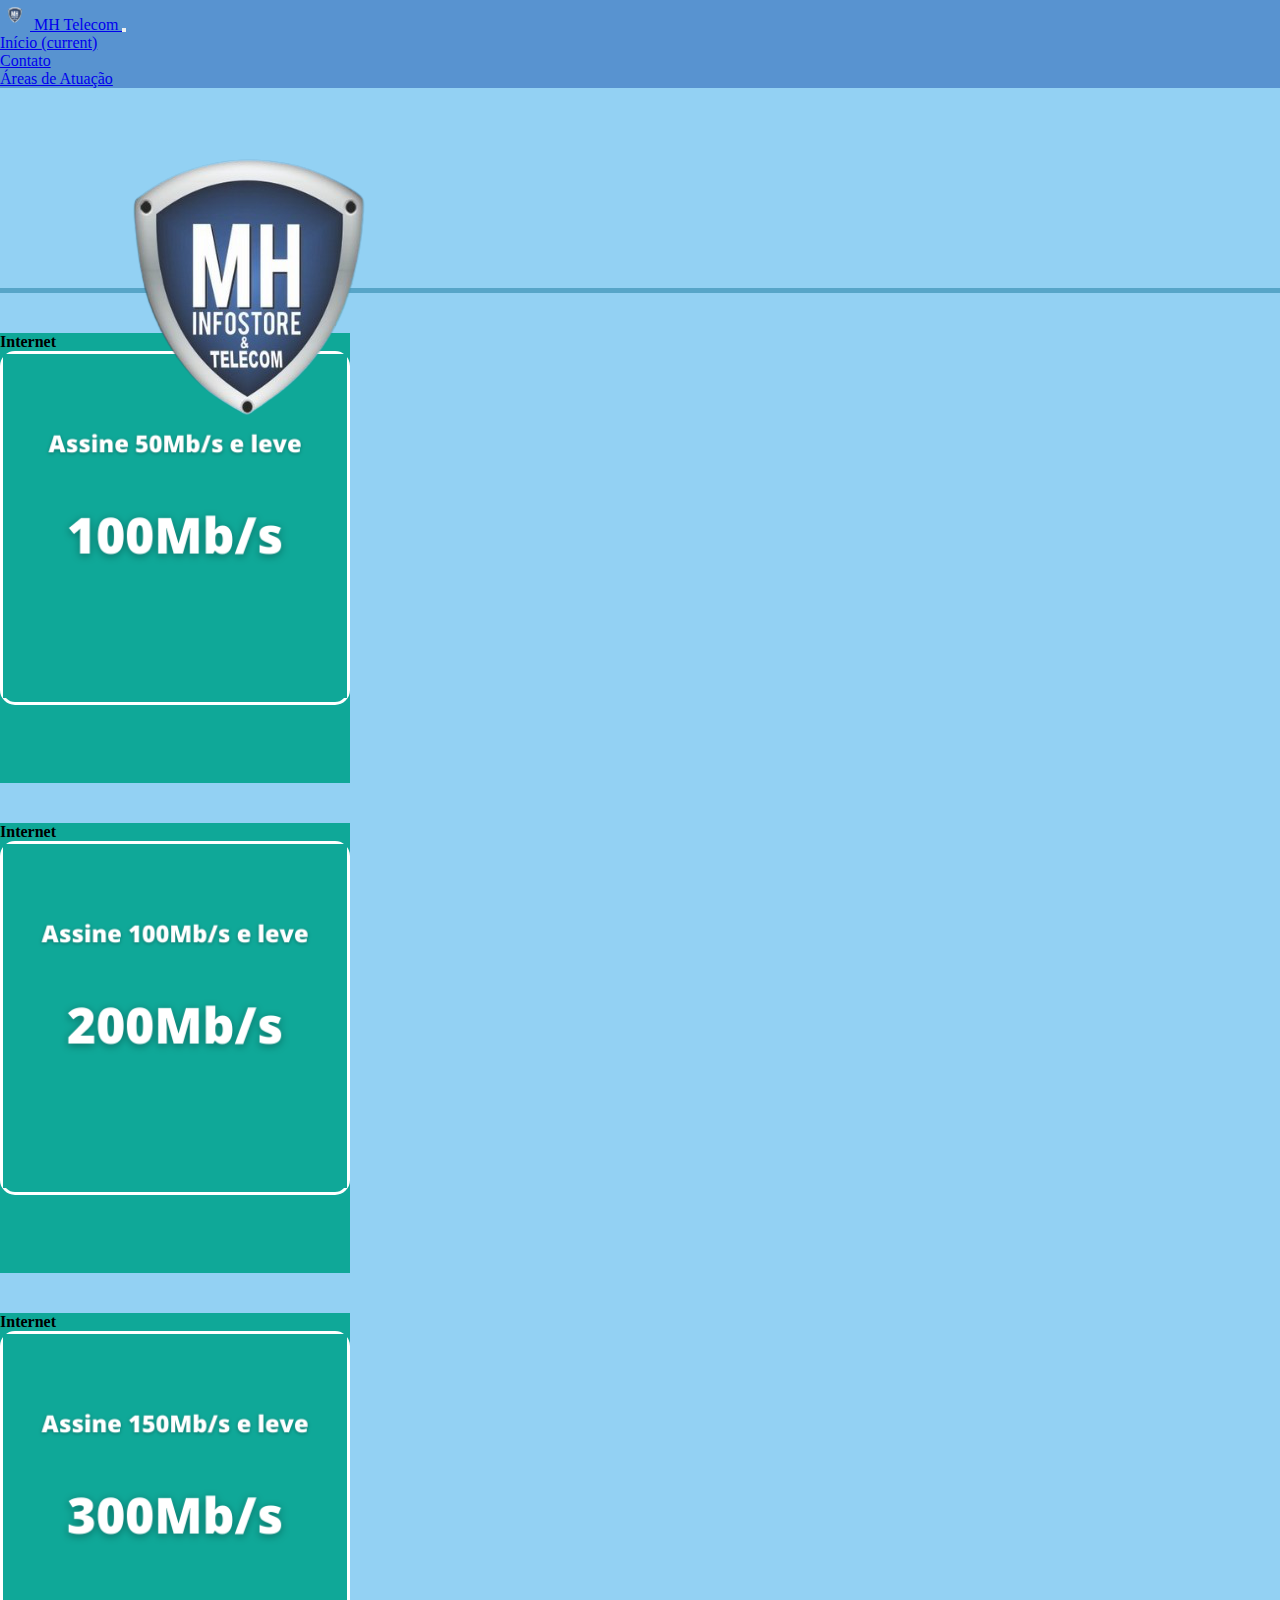
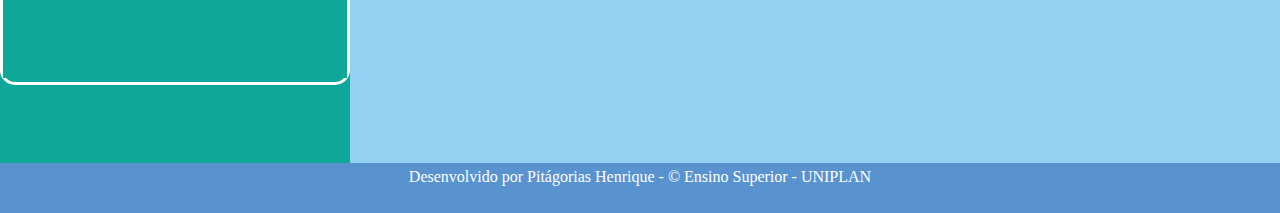
==== index.html @ 7542fa60 "jaja" ====
<!DOCTYPE html>
<html lang="pt-br">
  <head>
    <!-- Meta tags Obrigatórias -->
    <meta charset="utf-8">
    <meta name="viewport" content="width=device-width, initial-scale=1, shrink-to-fit=no">

    <!-- Bootstrap CSS -->
    <link rel="stylesheet" href="https://stackpath.bootstrapcdn.com/bootstrap/4.1.3/css/bootstrap.min.css" integrity="sha384-MCw98/SFnGE8fJT3GXwEOngsV7Zt27NXFoaoApmYm81iuXoPkFOJwJ8ERdknLPMO" crossorigin="anonymous">
    <link rel="stylesheet" href="style.css">
    <link rel="shortcut icon" href="lanhouse.png.png"/>
    <title>Lan House | MH Telecom</title>
  </head>
  <body>
      <header>
        <nav class="navbar navbar-expand-lg navbar-dark shadow-lg p-3 mb-5 bg-azul-empresa rounded">
            <a class="navbar-brand" href="index.html">
                <img src="lanhouse.png.png" width="30" height="30" class="d-inline-block align-top" alt="Logo">
                MH Telecom
            </a>
            <button class="navbar-toggler" type="button" data-toggle="collapse" data-target="#navbarNavDropdown" aria-controls="navbarNavDropdown" aria-expanded="false" aria-label="Toggle navigation">
              <span class="navbar-toggler-icon"></span>
            </button>
            <div class="collapse navbar-collapse" id="navbarNavDropdown">
              <ul class="navbar-nav">
                <li class="nav-item">
                  <a class="nav-link active" href="index.html">Início <span class="sr-only">(current)</span></a>
                </li>
                <li class="nav-item">
                  <a class="nav-link" href="contato.html">Contato</a>
                </li>
                <li class="nav-item">
                  <a class="nav-link" href="areas.html">Áreas de Atuação</a>
                </li>
              </ul>
            </div>
          </nav>
      </header>
      <main id="principal">
          <section>
              <div class="container d-flex align-content-center justify-content-center">
                  <div class="row">
                      <div class="card card-imagem">
                          <img src="lanhouse.png.png" alt="Imagem Empresa">
                      </div>
                  </div>
              </div>
              <div class="divisoria"></div>
              
              <div class="container">
                  <div class="row">
                      <div class="col-lg-4 d-flex align-content-center justify-content-center">
                          <div class="card shadow-lg p-3 mb-5 card-preco rounded">
                              <div class="card-title text-center text-white">
                                  <h4 class="card-text">Internet</h4>
                              </div>
                              <div class="card-body internet-plano">
                                <img src="preco-1.png" alt="Preço Plano">
                            </div>
                          </div>
                      </div>

                      <div class="col-lg-4 d-flex align-content-center justify-content-center">
                        <div class="card shadow-lg p-3 mb-5 card-preco rounded">
                            <div class="card-title text-center text-white">
                                <h4 class="card-text">Internet</h4>
                            </div>
                            <div class="card-body internet-plano">
                                <img src="preco-2.png" alt="Preço Plano">
                            </div>
                        </div>
                    </div>

                    <div class="col-lg-4 d-flex align-content-center justify-content-center">
                        <div class="card shadow-lg p-3 mb-5 card-preco rounded">
                            <div class="card-title text-center text-white">
                                <h4 class="card-text">Internet</h4>
                            </div>
                            <div class="card-body internet-plano">
                                <img src="preco-3.png" alt="Preço Plano">
                            </div>
                        </div>
                    </div>

                  </div>
              </div>
              <footer id="rodape">
                <a href="https://www.uniplandf.edu.br/">Desenvolvido por Pitágorias Henrique -  © Ensino Superior - UNIPLAN</a>
              </footer>
          </section>
      </main>

    <!-- JavaScript (Opcional) -->
    <!-- jQuery primeiro, depois Popper.js, depois Bootstrap JS -->
    <script src="https://code.jquery.com/jquery-3.3.1.slim.min.js" integrity="sha384-q8i/X+965DzO0rT7abK41JStQIAqVgRVzpbzo5smXKp4YfRvH+8abtTE1Pi6jizo" crossorigin="anonymous"></script>
    <script src="https://cdnjs.cloudflare.com/ajax/libs/popper.js/1.14.3/umd/popper.min.js" integrity="sha384-ZMP7rVo3mIykV+2+9J3UJ46jBk0WLaUAdn689aCwoqbBJiSnjAK/l8WvCWPIPm49" crossorigin="anonymous"></script>
    <script src="https://stackpath.bootstrapcdn.com/bootstrap/4.1.3/js/bootstrap.min.js" integrity="sha384-ChfqqxuZUCnJSK3+MXmPNIyE6ZbWh2IMqE241rYiqJxyMiZ6OW/JmZQ5stwEULTy" crossorigin="anonymous"></script>
  </body>
</html>
---- style.css ----
*{
    box-sizing: border-box;
    margin: 0;
    padding: 0;
}

body {
    background-color: rgb(72 177 235 / 59%);
}

.bg-azul-empresa {
    background-color: rgba(88,147,208,1);
}

.bg-verde {
    margin-top: 40px;
    margin-bottom: 80px;
    background-color: #0fa898;
}

.bg-gambiarra {
    background-color: #0fa89900;
}

.card-imagem {
    margin-top: -50px;
    border-radius: 50%;
    background-color: rgba(255, 0, 0, 0);
    border: none;
    width: 250px;
    height: 250px;
    backdrop-filter: drop-shadow(2px 4px 6px rgb(0, 0, 0));
    cursor: pointer;
}

.divisoria {
    width:100%;
    height: 5px;
    background-color: rgb(87 165 200);
}

.card-preco {
    margin-top: 40px;
    width:350px;
    height:450px;
    background-color: #0fa898;
    cursor: pointer;
    transition: all 0.2s;
}

.card-preco:hover {
    margin-top: 10px;
}

#rodape {
    padding: 5px;
    position: relative;
    width: 100%;
    height: 50px;
    bottom: 0;
    background-color: rgba(88,147,208,1);
    display: flex;
    align-content: center;
    justify-content: center;
}

#rodape a {
    text-decoration: none;
    color: #fff;
}

.internet-plano {
    border-radius: 15px;
    border-color: #fff;
    border-style: solid;
}

.internet-plano img {
    width: 100%;
    height: 100%;
    object-fit: cover;
}

.card-areas {
    margin-top: 40px;
    margin-bottom: 15px;
    width: 100%;
    height: 250px;
    background-color: #0fa898;
    transition: all 0.2s;
    cursor: pointer;
    
}

.card-areas:hover {
    transform:scale(0.9);
}

.imagem-area {
    display:flex;
    position: relative;
    align-content: center;
    justify-content: center;
    
}

.imagem-area img {
    width: 100%;
    height: 100%;
    object-fit: cover;
}
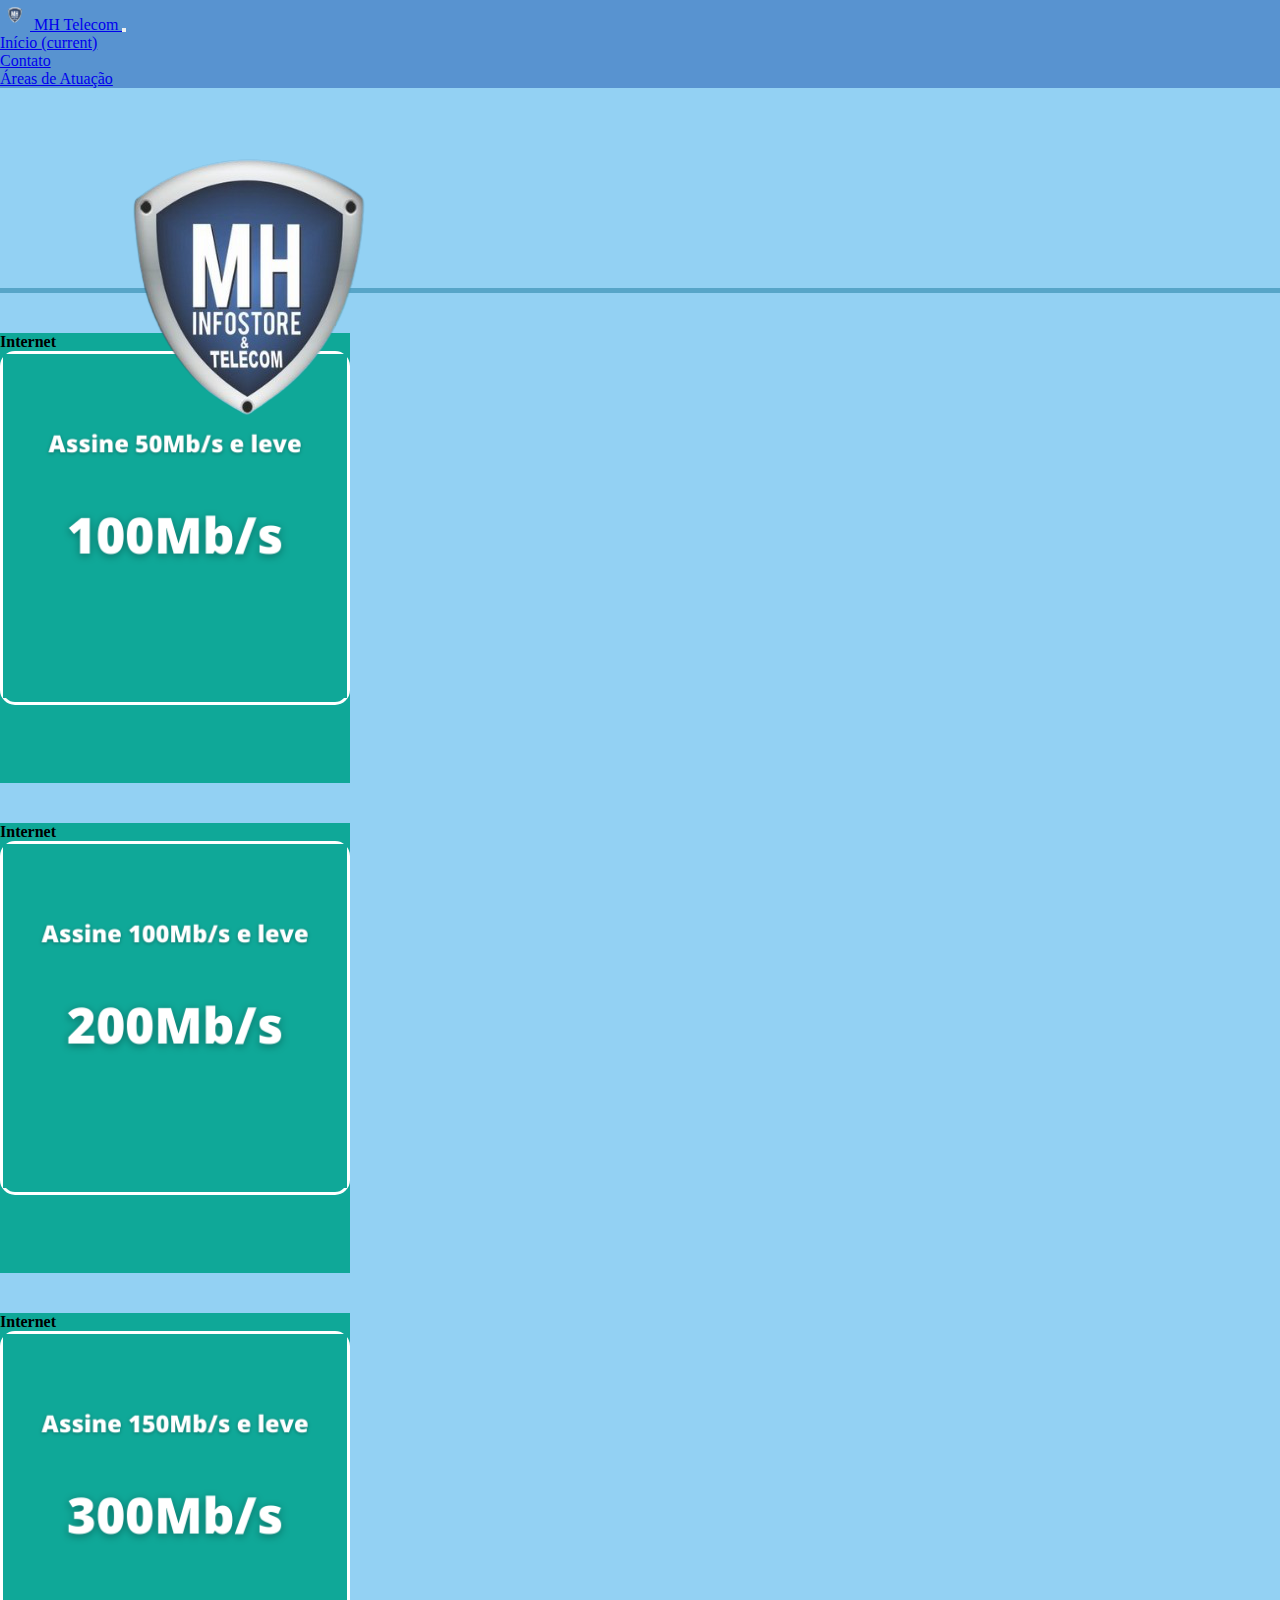
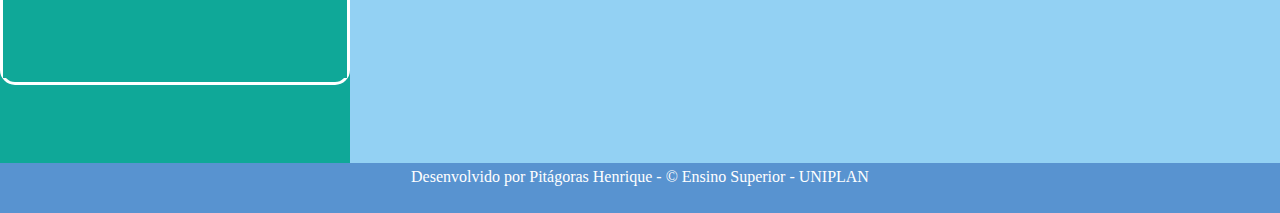
==== commit 42c70af4: "Update index.html" ====
--- a/index.html
+++ b/index.html
@@ -85,7 +85,7 @@
                   </div>
               </div>
               <footer id="rodape">
-                <a href="https://www.uniplandf.edu.br/">Desenvolvido por Pitágorias Henrique -  © Ensino Superior - UNIPLAN</a>
+                <a href="https://www.uniplandf.edu.br/">Desenvolvido por Pitágoras Henrique -  © Ensino Superior - UNIPLAN</a>
               </footer>
           </section>
       </main>
